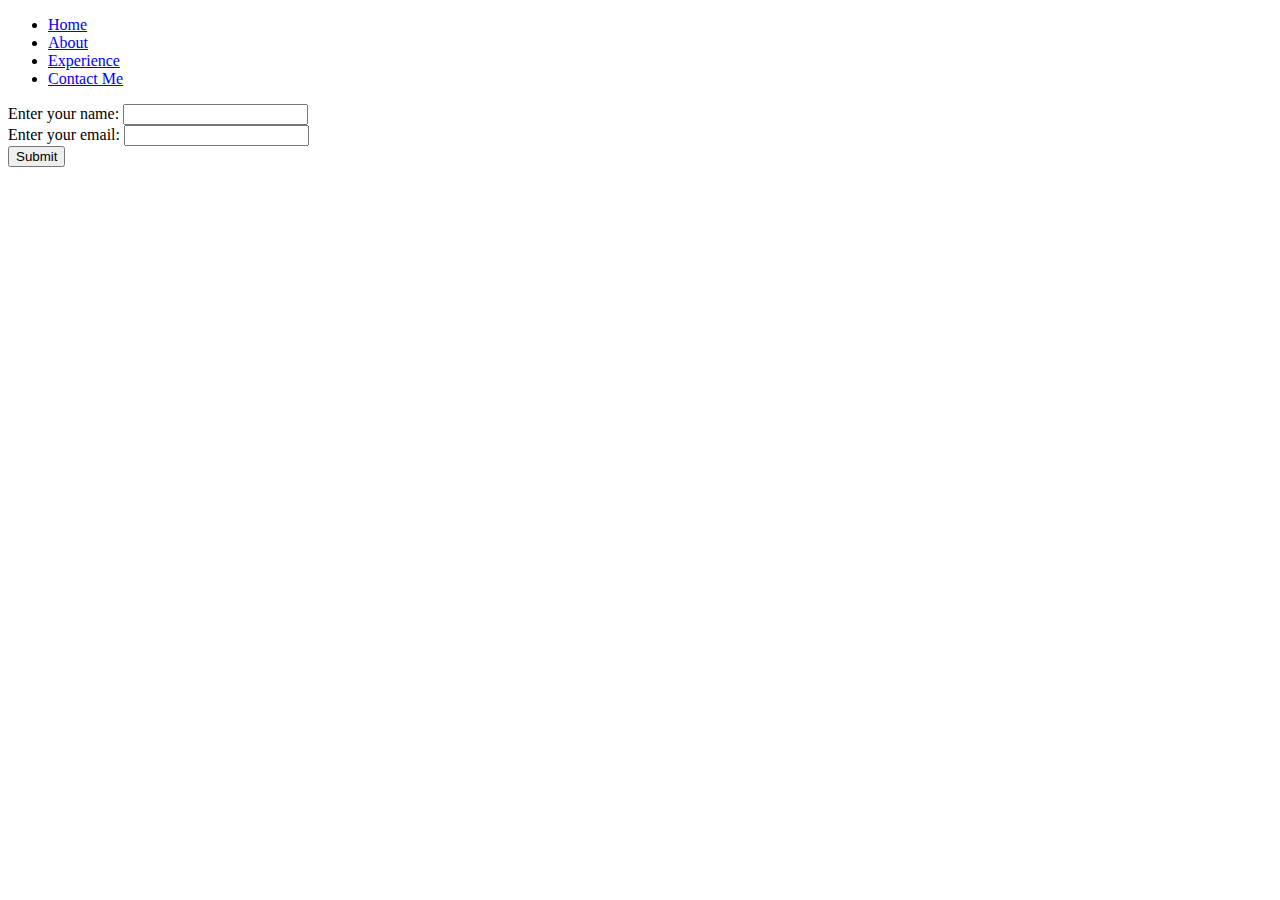
==== contact.html @ b63ae17d "Start lesson-8 assignment" ====
<!DOCTYPE html>
<html lang="en">
    <head>
        <title>Terri-Ann Walker's Portfolio</title>
        <meta charset="UTF-8">
        <meta name="keywords" content="HTML, CSS, JavaScript">
    </head>
    <body>
        <section>
            <nav class="navBarLinks">
                <ul>
                    <li class="navBar"><a href="index.html">Home</a></li>
                    <li class="navBar"><a href="#">About</a></li>
                    <li class="navBar"><a href="#">Experience</a></li>
                    <li class="navBar"><a href="contact.html">Contact Me</a></li>
                </ul>
            </nav>
        </section>
        <section class="ContactMeForm">
            <form>
                <section class="contactName">
                    <label for="name">Enter your name: </label>
                    <input type="text" name="name" id="name" required />
                </section>
                <section class="contactEmail">
                <label for="email">Enter your email: </label>
                <input type="email" name="email" id="email" required />
                </section>
                <section class="contactSubmit">
                    <input type="submit" value="Submit" />
                </section>
            </form>
        </section>
        
    </body>
</html>
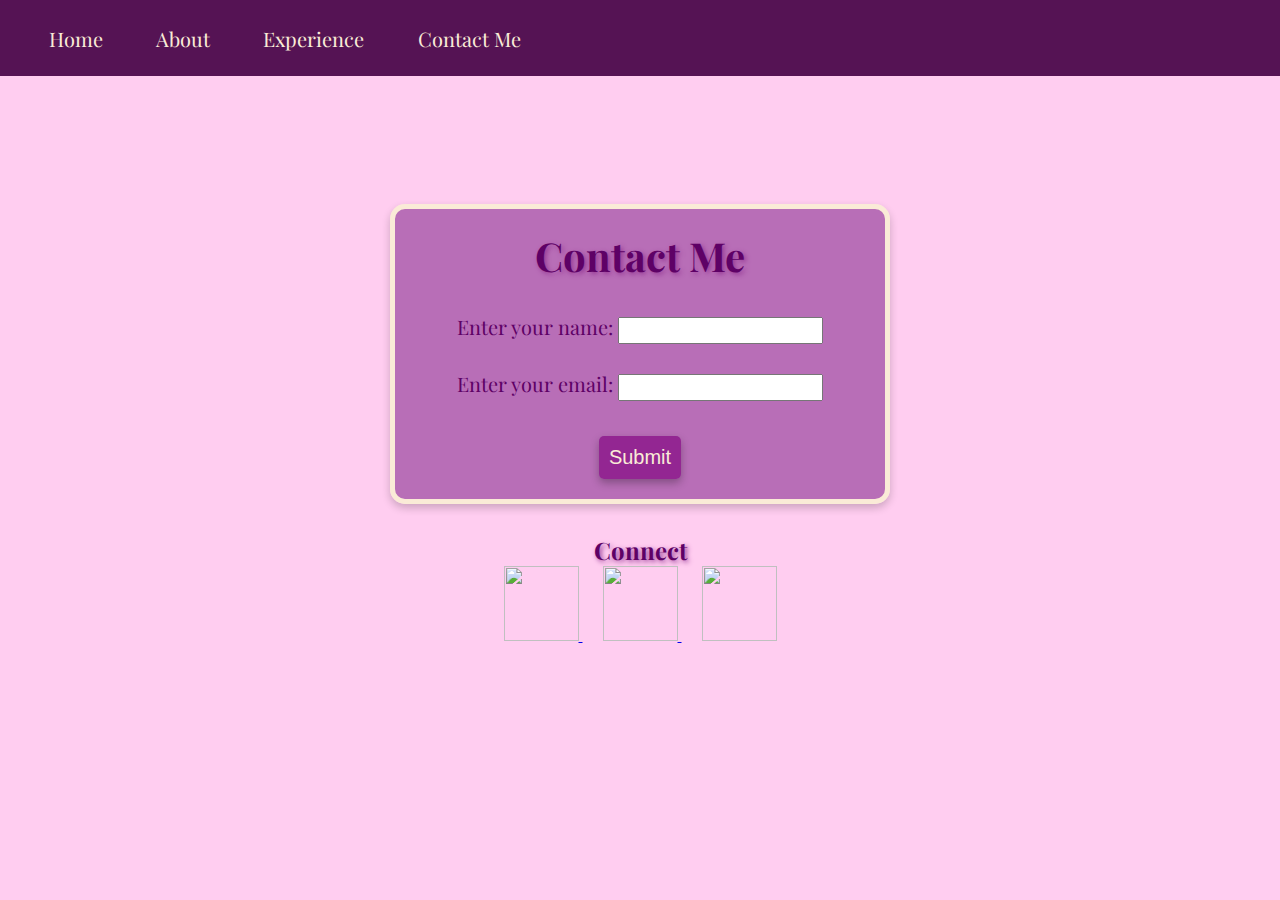
==== commit cd95edf5: "styling added" ====
--- a/contact.html
+++ b/contact.html
@@ -4,33 +4,58 @@
         <title>Terri-Ann Walker's Portfolio</title>
         <meta charset="UTF-8">
         <meta name="keywords" content="HTML, CSS, JavaScript">
+        <link href="css/index.css" rel="stylesheet" />
+        <link rel="preconnect" href="https://fonts.googleapis.com">
+        <link rel="preconnect" href="https://fonts.gstatic.com" crossorigin>
+        <link href="https://fonts.googleapis.com/css2?family=Libre+Caslon+Text:ital,wght@0,400;0,700;1,400&family=Open+Sans:ital,wght@0,300..800;1,300..800&family=Oswald:wght@200..700&family=Playfair+Display:ital,wght@0,400..900;1,400..900&family=Roboto:ital,wght@0,100..900;1,100..900&display=swap" rel="stylesheet">
     </head>
     <body>
-        <section>
+        <section class="navSection">
             <nav class="navBarLinks">
                 <ul>
                     <li class="navBar"><a href="index.html">Home</a></li>
-                    <li class="navBar"><a href="#">About</a></li>
-                    <li class="navBar"><a href="#">Experience</a></li>
+                    <li class="navBar"><a href="index.html#about">About</a></li>
+                    <li class="navBar"><a href="index.html#experience">Experience</a></li>
                     <li class="navBar"><a href="contact.html">Contact Me</a></li>
                 </ul>
             </nav>
         </section>
-        <section class="ContactMeForm">
+        <section id="contactMeForm">
+            <h1>Contact Me</h1>
             <form>
                 <section class="contactName">
                     <label for="name">Enter your name: </label>
                     <input type="text" name="name" id="name" required />
                 </section>
                 <section class="contactEmail">
-                <label for="email">Enter your email: </label>
-                <input type="email" name="email" id="email" required />
+                    <label for="email">Enter your email: </label>
+                    <input type="email" name="email" id="email" required />
                 </section>
                 <section class="contactSubmit">
                     <input type="submit" value="Submit" />
                 </section>
             </form>
         </section>
+        <section id="connect">
+            <h2>Connect</h2>
+            <ul>
+                <li class>
+                    <a href="https://github.com/terriberri82">
+                        <img src="https://res.cloudinary.com/doiwe9d5a/image/upload/v1744483185/GitHubLogo_mawj14.png" alt="" style="width:75px;height:75px;">
+                    </a>
+                </li>
+                <li>
+                    <a href="www.linkedin.com/in/twalker4">
+                        <img src="https://res.cloudinary.com/doiwe9d5a/image/upload/v1744483185/LinkedInLogo_ngssnb.png" alt=""  style="width:75px;height:75px;">
+
+                    </a>
+                </li>
+                <li>
+                    <a href="discordapp.com/users/terriberri82">
+                        <img src="https://res.cloudinary.com/doiwe9d5a/image/upload/v1744483185/DiscordLogo_ah4utd.png" alt=""  style="width:75px;height:75px;">
+                    </li>
+            </ul>
+        </section>
         
     </body>
 </html>--- a/css/index.css
+++ b/css/index.css
@@ -0,0 +1,226 @@
+/* Reset default browser margin and padding */
+* {
+    margin: 0;
+    padding: 0;
+    box-sizing: border-box;
+  }
+  html {
+    scroll-behavior: smooth;
+  }
+
+
+/*Body Section */
+body {
+  margin: 0;
+  padding: 0;
+  font-family: "Playfair Display";
+  font-weight: 200;
+  background-color: rgb(255, 205, 240);
+}
+
+/* Nav Section */
+
+.navSection {
+    background-color: rgba(73, 5, 73, 0.932);
+    padding: 1.90%;
+}
+.navBar{
+  display: inline;
+  padding: 2%;
+  font-size: 20px;
+  
+}
+.navBar:hover{
+  background-color: rgba(131, 10, 115, 0.74);
+}
+.navBar a {
+  text-decoration: none;
+  color: antiquewhite;
+}
+
+/* Name*/
+#myName{
+  margin: 2%;
+  padding: 0;
+  text-align: center;
+}
+
+#myName h1{ 
+  font-size: 40px;
+  font-family: "Playfair Display";  
+  text-shadow: 2px 2px 5px rgb(148, 55, 148);
+  color: #5e0166;
+}
+
+/* Profile Picture*/
+#profilePicture {
+  background-color: #8c3394;
+  border: 5px solid  antiquewhite;;
+  padding: 10px;
+  display: block;               
+  border-radius: 15px;
+  box-shadow: 0 4px 8px rgba(0,0,0,0.2);
+  margin: 20px auto;            
+  width: fit-content;          
+}
+
+#profilePicture img {
+  display: block;
+  max-width: 100%;
+  height: auto;
+  border-radius: 10px;
+}
+
+/* About*/
+#about h2{
+  text-shadow: 2px 2px 5px rgb(148, 55, 148);
+  color: #5e0166;
+  text-align: center;
+}
+#about{
+  background-color: #8c3394b2;
+  border: 5px solid  antiquewhite;;
+  padding-top: 10px;
+  padding-bottom: 10px;
+  padding-left: 30px;
+  padding-right: 30px;
+  display: block;               
+  border-radius: 15px;
+  box-shadow: 0 4px 8px rgba(0,0,0,0.2);
+  margin: 20px auto;            
+  width: 46%;
+  height: 300px;
+  float: left;
+  margin-right: 1%;
+  margin-left: 3%;
+  overflow-y: auto;
+}
+#about p{
+  padding: 5px;
+  display: block;               
+  border-radius: 2px;
+  box-shadow: 0 4px 8px rgba(0, 0, 0, 0.288);
+  margin: 10px auto;            
+  width: fit-content; 
+  background-color: rgba(133, 14, 133, 0.74);
+  color: antiquewhite;
+  font-size: 20px; 
+}
+/* Experience*/
+#experience h2{
+  text-shadow: 2px 2px 5px rgb(148, 55, 148);
+  color: #5e0166;
+}
+#experience{
+  background-color: #8c3394bd;
+  border: 5px solid  antiquewhite;;
+  padding-top: 10px;
+  padding-bottom: 10px;
+  padding-left: 30px;
+  padding-right: 30px;
+  display: block;               
+  border-radius: 15px;
+  box-shadow: 0 4px 8px rgba(0,0,0,0.2);
+  margin: 20px auto; 
+  margin-left: 1%;  
+  margin-right: 3%;         
+  width: 46%;
+  height: 300px;
+  float: right;
+}
+#experience h2{
+  text-align: center;
+}
+#experience ul{
+  list-style: none;
+  text-align: center;
+ 
+}
+#experience li{
+  padding: 5px;
+  display: block;               
+  border-radius: 2px;
+  box-shadow: 0 4px 8px rgba(0, 0, 0, 0.288);
+  margin: 10px auto;            
+  width: fit-content; 
+  background-color: rgba(133, 14, 133, 0.74);
+  color: antiquewhite;
+  font-size: 20px;
+}
+/* Connect*/
+#connect h2{
+  text-shadow: 2px 2px 5px rgb(148, 55, 148);
+  color: #5e0166;
+}
+#connect {
+  text-align: center;
+  margin-top: 30px
+}
+#connect li{
+  display: inline;
+  margin: 0 10px;
+}
+
+/* Contact Me Page*/
+
+#contactMeForm{
+  background-color: #8c33949d;
+  border: 5px solid  antiquewhite;;
+  padding-top: 20px;
+  padding-bottom: 10px;
+  padding-left: 30px;
+  padding-right: 30px;
+  display: block;               
+  border-radius: 15px;
+  box-shadow: 0 4px 8px rgba(0,0,0,0.2);
+  margin: 0 auto;
+  margin-top: 10%;
+  height: 300px;
+  width: 500px;
+}
+#contactMeForm h1{
+  text-shadow: 2px 2px 5px rgb(148, 55, 148);
+  color: #5e0166;
+  text-align: center;
+  font-size: 40px;
+}
+#contactMeForm form{
+  padding-top: 20px;
+}
+#contactMeForm form section{
+  padding: 10px;
+  text-align: center;
+  color: #5e0166;
+  font-size: 20px;
+}
+.contactSubmit input[type=submit]{
+  padding: 10px;
+  display: block;               
+  border-radius: 5px;
+  box-shadow: 0 4px 8px rgba(0, 0, 0, 0.288);
+  margin: 10px auto;            
+  width: fit-content; 
+  background-color: rgba(133, 14, 133, 0.74);
+  color: antiquewhite;
+  font-size: 20px;
+  border: none;            
+  outline: none;           
+  cursor: pointer;
+}
+.contactSubmit input[type=submit]:hover {
+  background-color: #5e0166;
+  color: white;
+}
+
+input[type=text], input[type=email]{
+  width: 50%;
+  padding: 4px 5px;
+  margin: 5px 0;
+  box-sizing: border-box;
+}
+/* Clearfix */
+.clearfix::after {
+  content: "";
+  display: table;
+  clear: both;
+}
